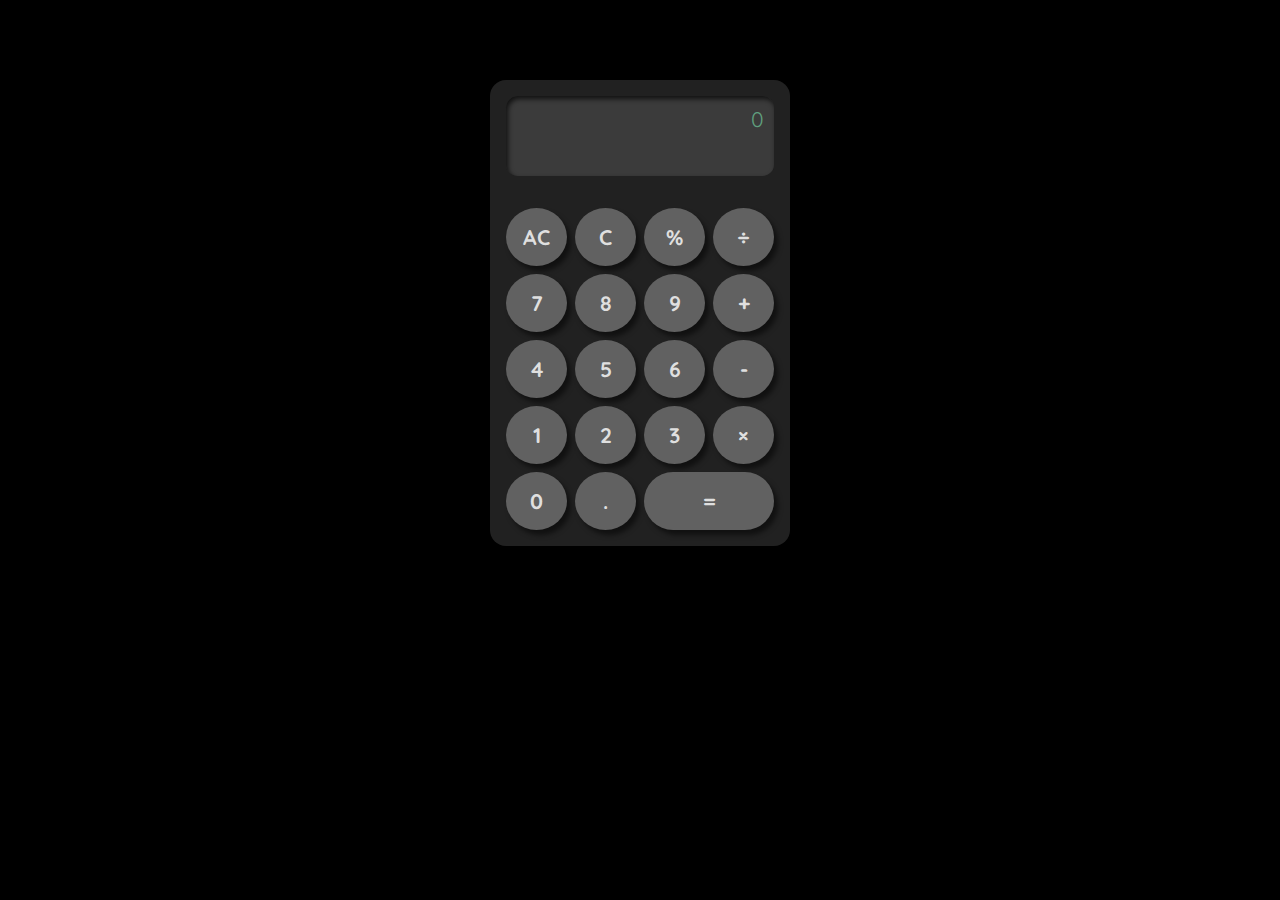
==== index.html @ 0a7f6bfc "Add files via upload" ====
<!DOCTYPE html>
<html>
<head>
	<meta name="viewport" content="width=device-width, initial-scale=1.0">
<title>Calculator</title>
<link rel="stylesheet" href="calculator.css">
</head>
<body>
	<section class="container-parent">
		<div class="container__child">
			<div class="calculator">
				<div class="display">
					<div class="calculator-display">
						<output class="user-input" type="text" id="user-input">0</output>	
						<output class="result" type="text" id="result">&nbsp;</output>	
					</div>					
				</div>
				<div class="all-buttons">
					<button class="allclear" data-type="reset" id="allclear" >AC</button>
					<button class="clear" data-type="backspace" id="clear" >C</button>
					<button class="operators" data-type="operator" id="remainder" value="%" >&#37</button>
					<button class="operators" data-type="operator" id="divide" value="/" >&#247</button>
					<button class="digits" data-type="number" id="digit-7" value="7" >7</button>
					<button class="digits" data-type="number" id="digit-8" value="8" >8</button>
					<button class="digits" data-type="number" id="digit-9" value="9" >9</button>
					<button class="operators" data-type="operator" id="plus" value="+" >&#43</button>
					<button class="digits" data-type="number" id="digit-4" value="4" >4</button>
					<button class="digits" data-type="number" id="digit-5" value="5" >5</button>
					<button class="digits" data-type="number" id="digit-6" value="6" >6</button>
					<button class="operators" data-type="operator" id="minus" value="-" >&#45</button>
					<button class="digits" data-type="number" id="digit-1" value="1" >1</button>
					<button class="digits" data-type="number" id="digit-2" value="2" >2</button>
					<button class="digits" data-type="number" id="digit-3" value="3" >3</button>
					<button class="operators" data-type="operator" id="multiply" value="x" >&#215</button>
					<button class="digits" data-type="number" id="digit-0" value="0" >0</button>
					<button class="decimal" data-type="decimal" id="decimal" value="." >.</button>
					<button class="equals" data-type="equal" id="equals" value="=" >&#61</button>
				</div>
				
			</div>
		</div>
	</section>
	<footer>
		<p>Giannis&copy; </p>
	</footer>
	<script src="calculator.js"></script>
</body>
</html>
---- calculator.css ----
@import url('https://fonts.googleapis.com/css2?family=Quicksand:wght@400;500;600&family=Roboto:wght@400;700&display=swap');

:root {
	--yellow: #FCB31B;
	--white: #ffffff;
}

*, body {
	padding: 0;
	margin: 0;
	box-sizing: border-box;
	font-family: 'Quicksand', 'Roboto', sans-serif;
	background: black;
}

.container-parent {
	display: flex;
	justify-content: center;
	align-items: center;
	text-align: center;
	margin: 5rem auto;
	margin-bottom: 2rem;
}

.container__child {
	max-width: 300px;
	width: 100%;
}

.calculator {
	border-radius: 1rem;
	box-shadow: 5px 5px 12px rgba(0,0,0,0.5);
}

.calculator .display {
	background: #212121;
	padding: 1rem;
	border-top-right-radius: 1rem;
    border-top-left-radius: 1rem;
}

.display .calculator-display {
	/* display: grid;
	grid-template-rows: repeat(2, 1fr); */
	width: 100%;
	/* height: 5.5rem; */
	border: 0px;
	background: #3B3B3B;
	border-radius: .725rem;
    padding: .650rem;
    box-shadow: inset 2px 3px 5px 0px rgba(0,0,0,0.7);
    outline: none;
}

.calculator-display output {
	display: block;
	border: none;
	outline: none;
	background: transparent;
	width: 100%;
}

output#user-input {
	font-size: 1.325rem;
	font-weight: 400;
	text-align: right;
	color: #60A07F;
}

output#result {
	font-size: 1.625rem;
	font-weight: 600;
	text-align: right;
	color: var(--white);
}

.calculator .all-buttons {
    display: grid;
    grid-template-columns: repeat(4, 1fr);
    height: 100%;
    grid-gap: .5rem;
    padding: 1rem;
    background: #212121;
    border-bottom-right-radius: 1rem;
    border-bottom-left-radius: 1rem;
}

.all-buttons button {
    font-size: 1.325rem;
    padding: 1rem 0;
    font-weight: 700;
    background: #616161;
    border: 0px solid transparent;
    outline: none;
    text-decoration: none;
    border-radius: 100%;
    box-shadow: 4px 5px 5px 0px rgba(0,0,0,0.5);
    color: #DFDFDF;
    cursor: pointer;
    transition: all .15s ease-in-out;
}

button.equals {
	grid-column: 3 / 5;
	border-radius: 2.5rem;
}

button.equals:hover {
	background: limegreen;
	color: var(--white);
	transform: translateY(-0.2rem);
}

button.digits:hover,
button.decimal:hover {
	background: #bdbdbd;
	color: #212121;
	transform: translateY(-0.2rem);
}

button.operators:hover {
	background: mediumturquoise;
	color: #000;
	transform: translateY(-0.2rem);
}

button.allclear:hover,
button.clear:hover {
	background: lightcoral;
	color: #000;
	transform: translateY(-0.2rem);
}

button.digits:active,
button.operators:active,
button.decimal:active,
button.allclear:active,
button.clear:active,
button.equals:active {
	transform: translateY(0rem);
}

footer {
	margin-bottom: 1rem;
	font-weight: 700;
	text-align: center;
	text-shadow: -1px 1.5px 0px rgba(0,0,0,0.4);
}
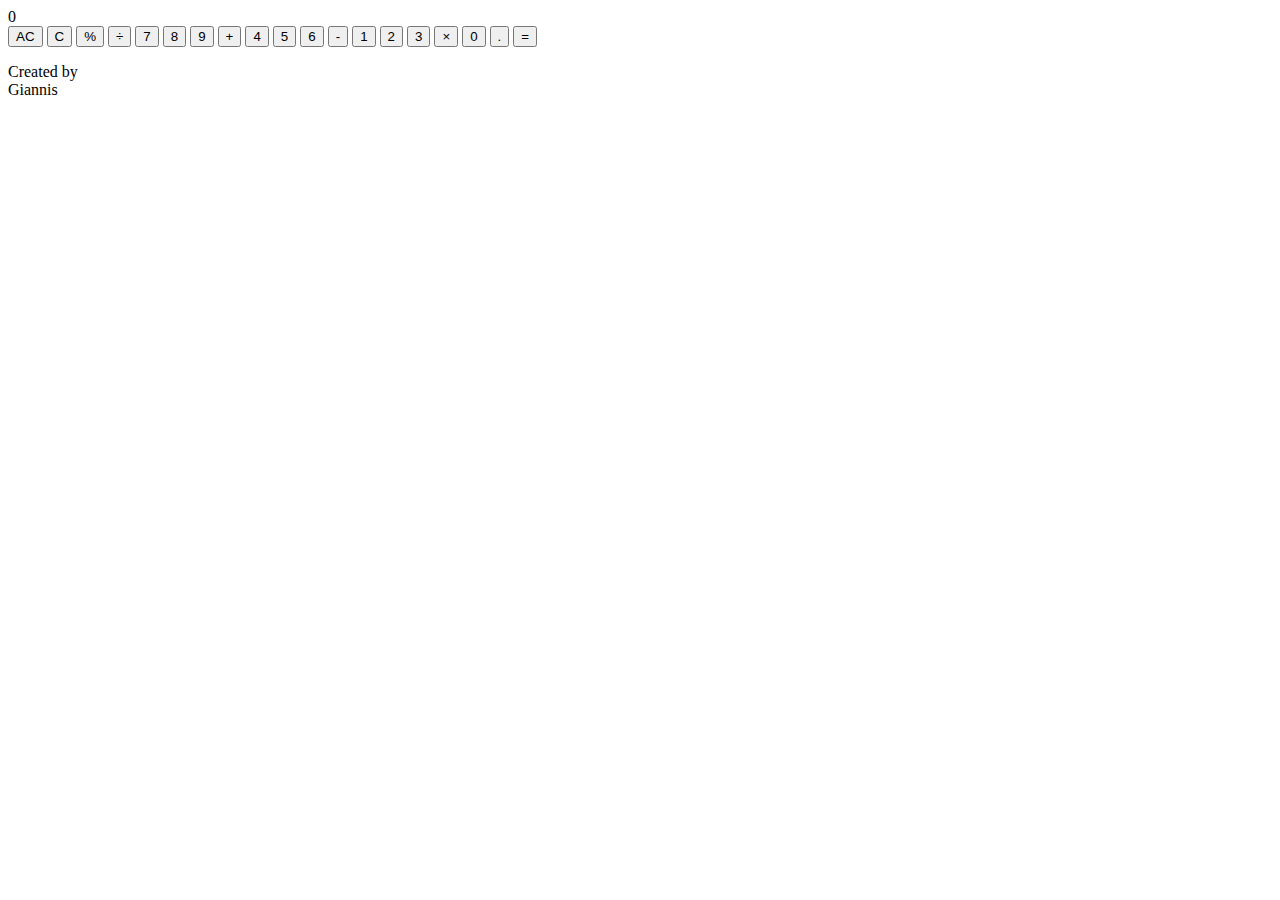
==== commit 2d75344f: "Add files via upload" ====
--- a/index.html
+++ b/index.html
@@ -4,6 +4,8 @@
 	<meta name="viewport" content="width=device-width, initial-scale=1.0">
 <title>Calculator</title>
 <link rel="stylesheet" href="calculator.css">
+	<link rel="icon" href="calculator.png" type="image/x-icon">
+
 </head>
 <body>
 	<section class="container-parent">
@@ -40,9 +42,9 @@
 			</div>
 		</div>
 	</section>
-	<footer>
-		<p>Giannis&copy; </p>
-	</footer>
+ <footer>
+        <p id="name" style="Created by Giannis">Created by <br> Giannis</p>
+ </footer>
 	<script src="calculator.js"></script>
 </body>
-</html>
+</html>